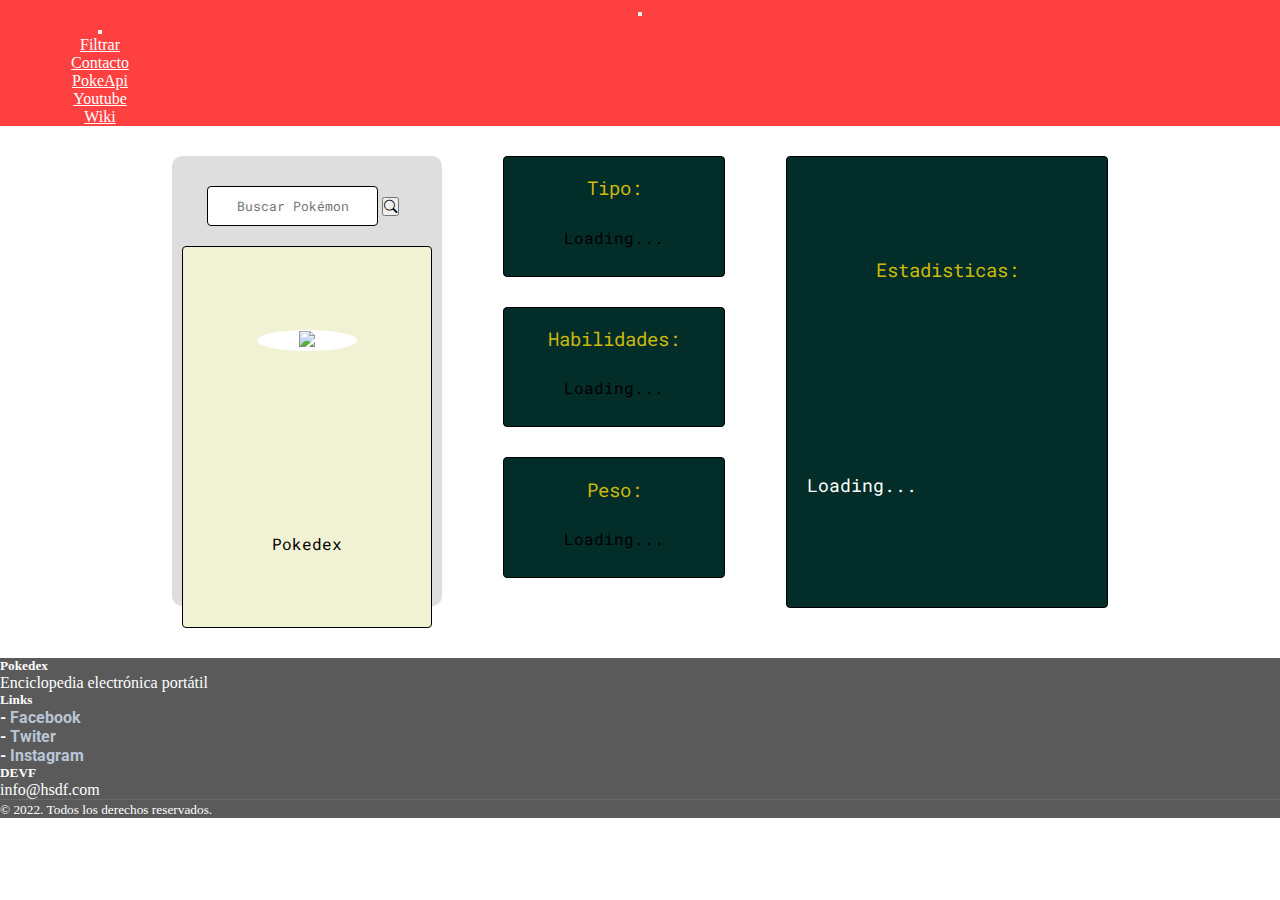
==== src/index.html @ 1d9b2b60 "se actualizo el header y el footer" ====
<!DOCTYPE html>
<html lang="en">

<head>
    <meta charset="UTF-8">
    <meta http-equiv="X-UA-Compatible" content="IE=edge">
    <meta name="viewport" content="width=device-width, initial-scale=1.0">
    <link rel="shortcut icon" href="assets/pokeball.png" type="image/x-icon">
    <title>Pokedex Marina</title>
    <link href="https://fonts.googleapis.com/css2?family=Roboto+Mono&display=swap" rel="stylesheet">
    <!-- CSS only -->
    <link href="https://cdn.jsdelivr.net/npm/bootstrap@5.2.0/dist/css/bootstrap.min.css" rel="stylesheet"
        integrity="sha384-gH2yIJqKdNHPEq0n4Mqa/HGKIhSkIHeL5AyhkYV8i59U5AR6csBvApHHNl/vI1Bx" crossorigin="anonymous">
    <link rel="stylesheet" href="https://cdn.jsdelivr.net/npm/bootstrap-icons@1.9.1/font/bootstrap-icons.css">
    <link rel="stylesheet" href="css/style.css">
    <link rel="stylesheet" href="css/responsive.css">
    <link rel="preconnect" href="https://fonts.googleapis.com">
    <link rel="preconnect" href="https://fonts.gstatic.com" crossorigin>
    <link href="https://fonts.googleapis.com/css2?family=Roboto:wght@100;700;900&display=swap" rel="stylesheet">
</head>

<body>

    <!-- HEADER, estilos pendientes -->
    <header class="d-flex">
    
        <nav class="navbar navbar-dark navbar-expand-lg pb-3 d-flex color">

            <div class="container-fluid d-flex">

                <div class="d-flex justify-content-between w-100 align-items-center">

                    <a class="navbar-brand" href="">
                        <img src="https://upload.wikimedia.org/wikipedia/commons/thumb/9/98/International_Pok%C3%A9mon_logo.svg/2560px-International_Pok%C3%A9mon_logo.svg.png"
                            alt="" class="breakpoint im" width="200px">
                    </a>

                    <!-- <form class="d-flex pt-3 pt-md-0 " action="" id="form-busqueda" role="search"> -->

                        <button class="navbar-toggler btn p-1 ms-2" type="button" data-bs-toggle="offcanvas"
                            data-bs-target="#navbarOffcanvasLg" aria-controls="navbarOffcanvasLg">
                            <span class="navbar-toggler-icon"></span>
                        </button>

                    <!-- </form> -->
                </div>

                <!-- Offcanvas -->
                <div class="offcanvas offcanvas-end" tabindex="-1" id="navbarOffcanvasLg">

                    <div class="offcanvas-header">
                        <button type="button" class="btn-close btn-close-white" data-bs-dismiss="offcanvas"
                            aria-label="Close"></button>
                    </div>

                    <div class="offcanvas-body">
                        <ul class="navbar-nav justify-content-start d-flex flex-wrap flex-grow-1 pe-3">
                            <li class="nav-item">
                                <a href="filtro.html" target="_blank" class="nav-link">Filtrar</a>
                            </li>
                            <li class="nav-item">
                                <a href="contacto.html" target="_blank" class="nav-link">Contacto</a>
                            </li>
                            <li class="nav-item">
                                <a href="https://pokeapi.co/" target="_blank" class="nav-link">PokeApi</a>
                            </li>
                            <li class="nav-item">
                                <a href="https://www.youtube.com/c/pokemon" target="_blank" class="nav-link">Youtube</a>
                            </li>
                            <li class="nav-item">
                                <a href="https://es.wikipedia.org/wiki/Pok%C3%A9mon" target="_blank" class="nav-link">Wiki</a>
                            </li>
                            
                            
                        </ul>
                    </div>
                </div>
            </div>
        </nav>
    </header>

    <section id="searchPokemon" class="b-sec">
        <!-- search pokemon -->
        <div class="search b-ser" id="search">
            <form action="" onsubmit="searchPokemon(event)" class="d-flex w-100 for">
                <input type="text" name="pokemon" placeholder="Buscar Pokémon" autocomplete="off"
                    class="form-control fs-6 b-in">
                <button class="btn btn-outline-success ms-2 b-bo" type="submit"><i class="bi bi-search "></i></button>
            </form>
            <div id="data-poke-card" class="poke-card b-div">
                <div id="data-poke-img-container" class="img-container bim">
                    <img id="data-poke-img" class="img-fluid" style="width: 100px;"
                        src="https://upload.wikimedia.org/wikipedia/commons/thumb/5/51/Pokebola-pokeball-png-0.png/769px-Pokebola-pokeball-png-0.png" />
                </div>
                <div id="data-poke-id" class="id-container b-nof"></div>
                <div id="data-poke-name" class="poke-card-title b-nof2">Pokedex</div>
            </div>
        </div>

        <!-- show data - type & abilities -->
        <div class="types-abilities-data b-ty">
            <div id="data-poke-card" class="types-card b-card b-datapk">
                <h1>Tipo:</h1>
                <div id="data-poke-types" class="poke-types">
                    <div class="spinner-border text-light" role="status">
                        <span class="visually-hidden">Loading...</span>
                    </div>
                </div>
            </div>

            <div id="data-poke-card" class="abilities-card b-card">
                <h1>Habilidades:</h1>
                <div id="data-poke-abilities" class="poke-abilities">
                    <div class="spinner-border text-light" role="status">
                        <span class="visually-hidden">Loading...</span>
                    </div>
                </div>
            </div>

            <div id="data-poke-card" class="weight-card b-card">
                <h1>Peso:</h1>
                <div id="data-poke-weight" class="poke-weight">
                    <div class="spinner-border text-light" role="status">
                        <span class="visually-hidden">Loading...</span>
                    </div>
                </div>
            </div>
        </div>

        <!-- show data - stats -->
        <div id="data-poke-card" class="stats-card b-st ">
            <h1>Estadisticas:</h1>
            <div id="data-poke-stats" class="poke-stats b-info">
                <div class="d-flex justify-content-center b-info">
                    <div class="spinner-border text-light" role="status">
                        <span class="visually-hidden">Loading...</span>
                    </div>
                </div>
            </div>
        </div>

    </section>

    <section id="filterPokemon">
        <!-- section para mostrar cards de x cantidad de pokemones segun el filtro aplicado -->
    </section>

    <!-- FOOTER - estilos pendientes -->

    <div class="mt-2 pt-3 footer">
        <div class="container">
            <div class="row">
                <div class="col-lg-5 col-xs-12 about">
                    <h5>Pokedex</h5>
                    <p class="pr-5 text-white-30">Enciclopedia electrónica portátil </p>
                    <p><a href="#"><i class="fa fa-facebook-square mr-1"></i></a><a href="#"><i
                                class="fa fa-linkedin-square"></i></a></p>
                </div>
                <div class="col-lg-3 col-xs-12 links">
                    <h5 class="mt-lg-0 mt-sm-3">Links</h5>
                    <ul class="m-0 p-0">
                        <li>- <a href="#">Facebook</a></li>
                        <li>- <a href="#">Twiter</a></li>
                        <li>- <a href="#">Instagram</a></li>
                    </ul>
                </div>
                <div class="col-lg-4 col-xs-12 location">
                    <h5 class="mt-lg-0 mt-sm-4">DEVF</h5>
                    <p></p>
                    <p class="mb-0"><i class="fa fa-phone mr-3"></i></p>
                    <p><i class="fa fa-envelope-o mr-3"></i>info@hsdf.com</p>
                </div>
            </div>
            <div class="row mt-3">
                <div class="col copyright">
                    <p class=""><small class="text-white-30">© 2022. Todos los derechos reservados.</small></p>
                </div>
            </div>
        </div>
    </div>
    <script src="js/index.js" type="text/javascript" defer></script>
    <script src="https://cdn.jsdelivr.net/npm/bootstrap@5.2.0-beta1/dist/js/bootstrap.bundle.min.js"
        integrity="sha384-pprn3073KE6tl6bjs2QrFaJGz5/SUsLqktiwsUTF55Jfv3qYSDhgCecCxMW52nD2" crossorigin="anonymous">
    </script>
</body>

</html>
---- src/css/style.css ----
* {
    margin: 0px;
    padding: 0px;
}

.im {
    display: block;
    margin: 0px auto;
    width: 100%;
    height: auto;
}

.nav-link {
    color: white;
}

.color {
    background-color: #ff4040 !important;
}

h1 {
    color: #ceb909;
    background: none;
    font-weight: normal;
    font-size: larger;
}

/* HEADER & FOOTER */

header,
footer {
    background-color: #be1313;
    color: #fff;
    text-align: center;
}

/* BODY */
section#searchPokemon {
    display: flex;
    padding: 30px;
    justify-content: center;
    /* height: 400px; */
    padding-bottom: 50px;
}

/* SEARCH */

.search {
    background: #DEDEDE;
    padding: 10px;
    border-radius: 10px;
    display: block;
    width: 250px;
    height: 430px;
    justify-content: center;
    margin-inline: 0%;
}

form {
    width: 200px;
    margin: 20px auto;
}

input {
    /* width: 100%; */
    padding-top: 10px;
    padding-bottom: 10px;
    text-align: center;
    position: relative;
    font-family: 'Roboto Mono', monospace;
    /* max-width: 300px; */
    border-radius: 4px;
    color: #000;
    background-color: #fff;
    border: 1px solid black;
}

.poke-card {
    position: relative;
    height: 320px;
    font-family: 'Roboto Mono', monospace;
    max-width: 300px;
    border-radius: 4px;
    color: #000;
    text-align: center;
    padding: 30px;
    margin: 0 auto;
    background-color: #f1f2d3;
    border: 1px solid black;
    display: flex;
    flex-direction: column;
    justify-content: space-around
}

.img-container {
    position: relative;
    width: 100px;
    margin: 10px auto;
    background: white;
    border-radius: 100%;
}

.poke-img {
    width: 180px;
    border-radius: 50%;
    background: none;
}

/* TYPES & ABILITIES */

.types-card {
    height: fit-content;
    font-family: 'Roboto Mono', monospace;
    max-width: 300px;
    border-radius: 4px;
    color: #000;
    text-align: center;
    padding: 10px;
    margin: 0 auto;
    background-color: #032d29;
    border: 1px solid black;
    height: 175px;
    width: 200px;
    display: grid;
    align-items: center;
}

.types-card h1 {
    color: #ceb909;
    background: none;
}


.types-abilities-data {
    border-radius: 10px;
    display: flex;
    margin-inline: 5%;
    height: 422px;
    flex-direction: column;
    justify-content: space-between;
}

.types-abilities-data img {
    width: 100px;
    background: none;
}

.abilities-card {
    height: fit-content;
    font-family: 'Roboto Mono', monospace;
    max-width: 300px;
    border-radius: 4px;
    color: #000;
    text-align: center;
    padding: 10px;
    margin: 0 auto;
    margin-top: 30px;
    background-color: #032d29;
    border: 1px solid black;
    height: 175px;
    width: 200px;
    display: grid;
    align-items: center;
}

.abilities-card h1 {
    color: #ceb909;
    background: none;
}

/* WEIGHT */

.weight-card {
    height: fit-content;
    font-family: 'Roboto Mono', monospace;
    max-width: 300px;
    border-radius: 4px;
    color: #000;
    text-align: center;
    padding: 10px;
    margin: 0 auto;
    margin-top: 30px;
    background-color: #032d29;
    border: 1px solid black;
    height: 175px;
    width: 200px;
    display: grid;
    align-items: center;
}

.weight-card h1 {
    color: #ceb909;
    background: none;
}

/* STATS */

.stats-card {
    height: fit-content;
    font-family: 'Roboto Mono', monospace;
    max-width: 500px;
    border-radius: 4px;
    color: #fff;
    text-align: center;
    padding: 10px;
    margin: 0 auto;
    background-color: #032d29;
    border: 1px solid black;
    height: 430px;
    width: 300px;
    margin-inline: 0%;
    display: grid;
    align-items: center;

}

.stats-card h1 {
    color: #ceb909;
    background: none;
}

.stats-card img {
    width: 100px;
    background: none;
}

.poke-stats div {
    display: flex;
    justify-content: space-between;
    align-content: space-between;
    padding: 5px;
    font-size: 18px;
    background: none;
}

.poke-types div {
    padding: 5px;
    margin: 5px;
    border-radius: 25px;
}

.poke-abilities div {
    padding: 5px;
    margin: 5px;
    border-radius: 25px;
}

.poke-weight div {
    padding: 5px;
    margin: 5px;
    border-radius: 25px;
}

.poke-card-title,
.id-container,
.poke-stats,
.poke-abilities,
.poke-types {
    background: none;
}

/* FOOTER */
.footer {

    background: #5a5a5a;
    color: white;
}

.links ul {
    font-family: "Roboto";
    font-weight: 700;
    list-style-type: none;
}

.links li a {
    font-family: "Roboto";
    color: white;
    transition: color .2s;
    text-decoration: none;
    color: #b9c6d6;
}

.about i {
    font-size: 14px;
}

.about a {
    font-family: "Roboto";
    color: white;
    transition: color .2s;
}

.location i {
    font-size: 14px;
    font-family: "Roboto";
}

.copyright p {
    border-top: 1px solid rgba(255, 255, 255, .1);
}
---- src/css/responsive.css ----
.breakpoint {
    max-width: 15%;
}

.offcanvas.offcanvas-end{
    width: 200px;
    background-color: #ff4040 !important;
}

@media only screen and (min-width: 400px) and (max-width: 699px) {
    breakpoint {
        width: 70% !important;
    }
}

@media (min-width: 760px) {
    breakpoint {
        max-width: 24%;
    }
}

.breakpoint-search {
    max-width: 100%;
}

@media only screen and (min-width: 700px) and (max-width: 1024px) {
    .for {
        width: 150px;
        height: 100px;
        display: flex;
        flex-direction: column;
    }

    .b-ser {
        width: 200px !important;
        height: 360px !important;
    }

    .bim {
        margin-top: 25px !important;
    }

    .b-b {
        max-height: 18px !important;
    }

    .b-div {
        max-width: 100%;
        height: 200px !important;
    }

    .b-in {
        height: 50px;
        font-size: 12px;
    }

    .b-bo {
        margin-top: 10px;
    }

    .b-ty {
        height: 360px !important;
    }

    .b-card {
        width: 130px !important;
        font-size: 12px;
        margin-inline: 1% !important;
    }

    .b-st {
        /* width: 150px !important; */
        height: 360px !important;
        font-size: 12px;
    }

    .b-info {
        font-size: 12px;
    }

    .b-datapk {
        height: 90px !important;
    }
    
    .ms-2{
        margin-left: 0 !important;
    }

    .poke-types,
    .abilities-card,
    .weight-card {
        font-size: 10px;
    }
}


@media only screen and (min-width: 400px) and (max-width: 699px) {
    .b-sec {
        display: flex;
        flex-direction: column;
        justify-items: center;
        align-content: center;
        align-items: center;

    }

    .for {
        width: 120px;
        height: 80px;
        display: flex;
        flex-direction: column;
    }

    .b-ser {
        width: 220px !important;
        height: 350px !important;
        margin-bottom: 20px;
    }

    .bim {
        margin-top: 25px !important;
    }

    .b-b {
        max-height: 18px !important;
    }

    .b-div {
        max-width: 100%;
        height: 210px !important;
    }

    .b-in {
        height: 50px;
        font-size: 12px;
    }

    .b-bo {
        margin-top: 10px;
    }

    .b-ty {
        height: 220px !important;
    }

    .b-card {
        width: 220px !important;
        font-size: 12px;
        margin-inline: 1% !important;
    }

    .b-st {
        margin-top: 150px !important;
        width: 220px !important;
        height: 320px !important;
        font-size: 12px !important;
    }

    .b-info {
        font-size: 12px !important;
    }

    .b-datapk {
        height: 90px !important;
    }

    .ms-2{
        margin-left: 0 !important;
    }

    .poke-types,
    .abilities-card,
    .weight-card {
        font-size: 10px;
    }
}

@media only screen and (min-width: 200px) and (max-width: 399px) {
    .b-sec {
        display: flex;
        flex-direction: column;
        justify-items: center;
        align-content: center;
        align-items: center;

    }

    .for {
        width: 120px;
        height: 80px;
        display: flex;
        flex-direction: column;
    }

    .b-ser {
        width: 190px !important;
        height: 350px !important;
        margin-bottom: 20px;
    }

    .bim {
        margin-top: 25px !important;
    }

    .b-b {
        max-height: 18px !important;
    }

    .b-div {
        max-width: 100%;
        height: 210px !important;
    }

    .b-in {
        height: 50px;
        font-size: 12px;
    }

    .b-bo {
        margin-top: 10px;
    }

    .b-ty {
        height: 220px !important;
    }

    .b-card {
        width: 190px !important;
        font-size: 12px;
        margin-inline: 1% !important;
    }

    .b-st {
        margin-top: 150px !important;
        width: 190px !important;
        height: 320px !important;
        font-size: 12px !important;
    }

    .b-info {
        font-size: 12px !important;
    }

    .b-datapk {
        height: 90px !important;
    }

    .b-nof {
        font-size: 12px;

    }

    .b-nof2 {
        font-size: 12px;
        margin-bottom: 20px;
    }

    .ms-2{
        margin-left: 0 !important;
    }

    .poke-types,
    .abilities-card,
    .weight-card {
        font-size: 10px;
    }
}
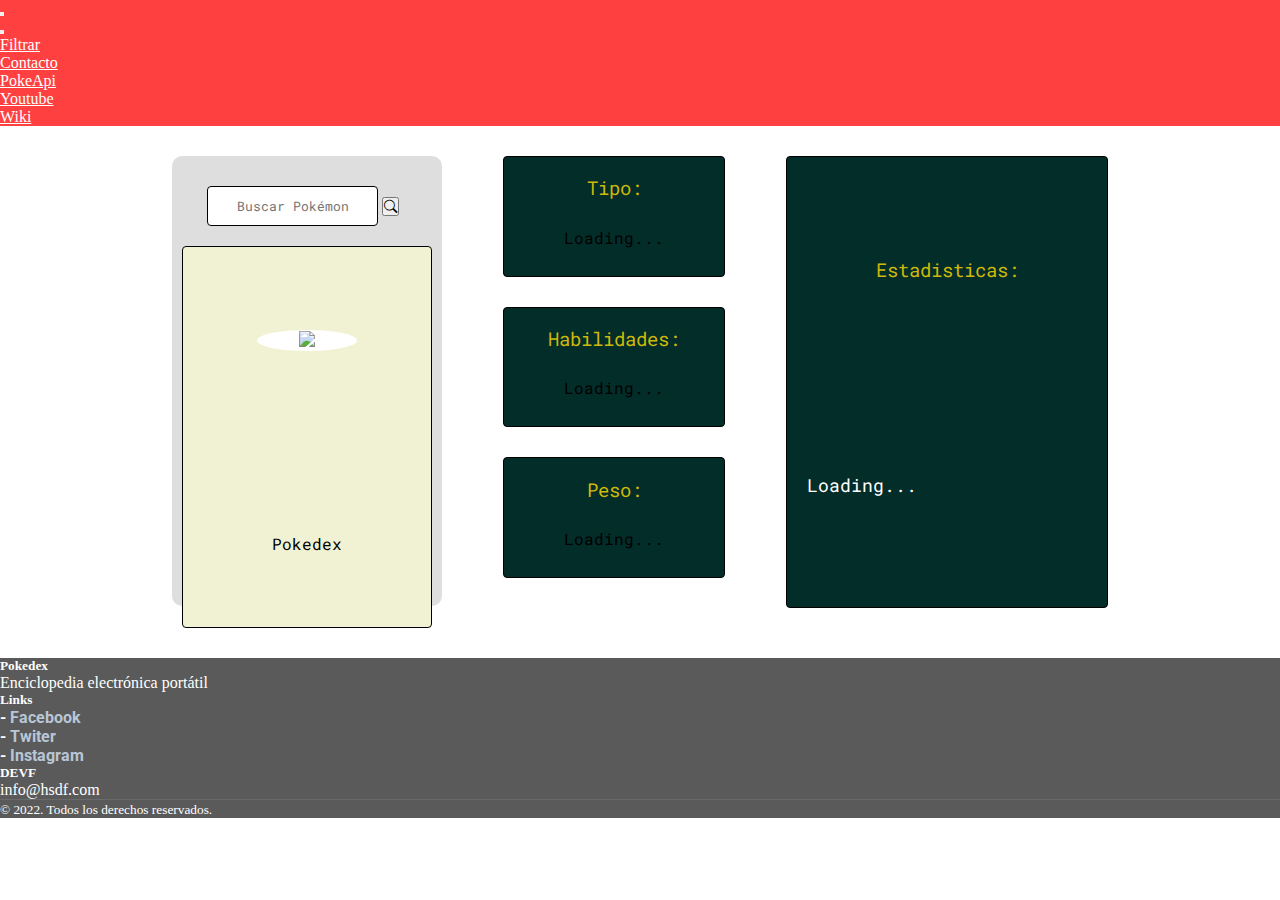
==== commit 602c6123: "se agrego el header y el footer" ====
--- a/src/index.html
+++ b/src/index.html
@@ -6,7 +6,7 @@
     <meta http-equiv="X-UA-Compatible" content="IE=edge">
     <meta name="viewport" content="width=device-width, initial-scale=1.0">
     <link rel="shortcut icon" href="assets/pokeball.png" type="image/x-icon">
-    <title>Pokedex Marina</title>
+    <title>Pokedex</title>
     <link href="https://fonts.googleapis.com/css2?family=Roboto+Mono&display=swap" rel="stylesheet">
     <!-- CSS only -->
     <link href="https://cdn.jsdelivr.net/npm/bootstrap@5.2.0/dist/css/bootstrap.min.css" rel="stylesheet"
--- a/src/css/style.css
+++ b/src/css/style.css
@@ -3,20 +3,7 @@
     padding: 0px;
 }
 
-.im {
-    display: block;
-    margin: 0px auto;
-    width: 100%;
-    height: auto;
-}
-
-.nav-link {
-    color: white;
-}
-
-.color {
-    background-color: #ff4040 !important;
-}
+
 
 h1 {
     color: #ceb909;
@@ -27,12 +14,12 @@
 
 /* HEADER & FOOTER */
 
-header,
+/* header,
 footer {
     background-color: #be1313;
     color: #fff;
     text-align: center;
-}
+} */
 
 /* BODY */
 section#searchPokemon {
@@ -259,42 +246,3 @@
     background: none;
 }
 
-/* FOOTER */
-.footer {
-
-    background: #5a5a5a;
-    color: white;
-}
-
-.links ul {
-    font-family: "Roboto";
-    font-weight: 700;
-    list-style-type: none;
-}
-
-.links li a {
-    font-family: "Roboto";
-    color: white;
-    transition: color .2s;
-    text-decoration: none;
-    color: #b9c6d6;
-}
-
-.about i {
-    font-size: 14px;
-}
-
-.about a {
-    font-family: "Roboto";
-    color: white;
-    transition: color .2s;
-}
-
-.location i {
-    font-size: 14px;
-    font-family: "Roboto";
-}
-
-.copyright p {
-    border-top: 1px solid rgba(255, 255, 255, .1);
-}--- a/src/css/responsive.css
+++ b/src/css/responsive.css
@@ -264,4 +264,61 @@
     .weight-card {
         font-size: 10px;
     }
+}
+
+/* HEADER */
+
+.im {
+    display: block;
+    margin: 0px auto;
+    width: 100%;
+    height: auto;
+}
+
+.nav-link {
+    color: white;
+}
+
+.color {
+    background-color: #ff4040 !important;
+}
+
+/* FOOTER */
+.footer {
+
+    background: #5a5a5a;
+    color: white;
+}
+
+.links ul {
+    font-family: "Roboto";
+    font-weight: 700;
+    list-style-type: none;
+}
+
+.links li a {
+    font-family: "Roboto";
+    color: white;
+    transition: color .2s;
+    text-decoration: none;
+    color: #b9c6d6;
+}
+
+.about i {
+    font-size: 14px;
+}
+
+.about a {
+    font-family: "Roboto";
+    color: white;
+    transition: color .2s;
+}
+
+.location i {
+    font-size: 14px;
+    font-family: "Roboto";
+}
+
+.copyright p {
+    border-top: 1px solid rgba(255, 255, 255, .1);
 }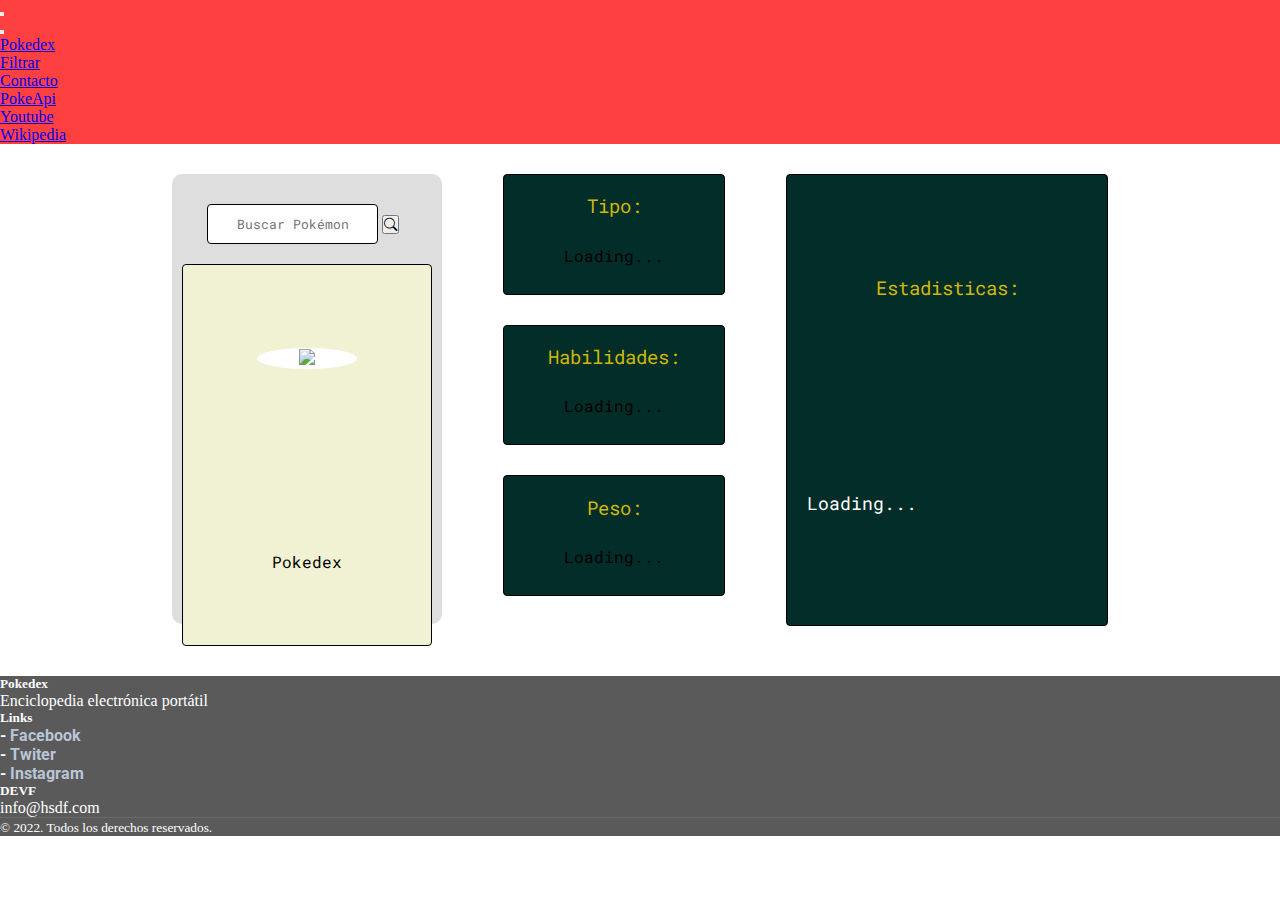
==== commit ea4dedd5: "update header" ====
--- a/src/index.html
+++ b/src/index.html
@@ -23,61 +23,60 @@
 
     <!-- HEADER, estilos pendientes -->
     <header class="d-flex">
+
+        <nav class="navbar navbar-dark navbar-expand-lg pb-3 d-flex color">
     
-        <nav class="navbar navbar-dark navbar-expand-lg pb-3 d-flex color">
-
-            <div class="container-fluid d-flex">
-
-                <div class="d-flex justify-content-between w-100 align-items-center">
-
-                    <a class="navbar-brand" href="">
-                        <img src="https://upload.wikimedia.org/wikipedia/commons/thumb/9/98/International_Pok%C3%A9mon_logo.svg/2560px-International_Pok%C3%A9mon_logo.svg.png"
-                            alt="" class="breakpoint im" width="200px">
-                    </a>
-
-                    <!-- <form class="d-flex pt-3 pt-md-0 " action="" id="form-busqueda" role="search"> -->
-
-                        <button class="navbar-toggler btn p-1 ms-2" type="button" data-bs-toggle="offcanvas"
-                            data-bs-target="#navbarOffcanvasLg" aria-controls="navbarOffcanvasLg">
-                            <span class="navbar-toggler-icon"></span>
-                        </button>
-
-                    <!-- </form> -->
-                </div>
-
-                <!-- Offcanvas -->
-                <div class="offcanvas offcanvas-end" tabindex="-1" id="navbarOffcanvasLg">
-
-                    <div class="offcanvas-header">
-                        <button type="button" class="btn-close btn-close-white" data-bs-dismiss="offcanvas"
-                            aria-label="Close"></button>
-                    </div>
-
-                    <div class="offcanvas-body">
-                        <ul class="navbar-nav justify-content-start d-flex flex-wrap flex-grow-1 pe-3">
-                            <li class="nav-item">
-                                <a href="filtro.html" target="_blank" class="nav-link">Filtrar</a>
-                            </li>
-                            <li class="nav-item">
-                                <a href="contacto.html" target="_blank" class="nav-link">Contacto</a>
-                            </li>
-                            <li class="nav-item">
-                                <a href="https://pokeapi.co/" target="_blank" class="nav-link">PokeApi</a>
-                            </li>
-                            <li class="nav-item">
-                                <a href="https://www.youtube.com/c/pokemon" target="_blank" class="nav-link">Youtube</a>
-                            </li>
-                            <li class="nav-item">
-                                <a href="https://es.wikipedia.org/wiki/Pok%C3%A9mon" target="_blank" class="nav-link">Wiki</a>
-                            </li>
-                            
-                            
-                        </ul>
-                    </div>
-                </div>
+          <div class="container-fluid d-flex flex-column">
+    
+            <div class="d-flex w-100 align-items-center">
+    
+              <a class="navbar-brand" href="">
+                <img
+                  src="https://upload.wikimedia.org/wikipedia/commons/thumb/9/98/International_Pok%C3%A9mon_logo.svg/2560px-International_Pok%C3%A9mon_logo.svg.png"
+                  alt="" class="breakpoint im" width="200px">
+              </a>
+    
+              <button class="navbar-toggler btn p-1 ms-2" type="button" data-bs-toggle="offcanvas"
+                data-bs-target="#navbarOffcanvasLg" aria-controls="navbarOffcanvasLg">
+                <span class="navbar-toggler-icon"></span>
+              </button>
+    
             </div>
+    
+            <!-- Offcanvas -->
+            <div class="offcanvas offcanvas-end" tabindex="-1" id="navbarOffcanvasLg">
+    
+              <div class="offcanvas-header">
+                <button type="button" class="btn-close btn-close-white" data-bs-dismiss="offcanvas"
+                  aria-label="Close"></button>
+              </div>
+    
+              <div class="offcanvas-body">
+                <ul class="navbar-nav justify-content-start d-flex flex-wrap flex-grow-1 pe-3">
+                  <li class="nav-item">
+                    <a href="index.html" class="nav-link">Pokedex</a>
+                  </li>
+                  <li class="nav-item">
+                    <a href="search.html" target="_blank" class="nav-link">Filtrar</a>
+                  </li>
+                  <li class="nav-item">
+                    <a href="contacto.html" target="_blank" class="nav-link">Contacto</a>
+                  </li>
+                  <li class="nav-item">
+                    <a href="https://pokeapi.co/" target="_blank" class="nav-link">PokeApi</a>
+                  </li>
+                  <li class="nav-item">
+                    <a href="https://www.youtube.com/c/pokemon" target="_blank" class="nav-link">Youtube</a>
+                  </li>
+                  <li class="nav-item">
+                    <a href="https://es.wikipedia.org/wiki/Pok%C3%A9mon" target="_blank" class="nav-link">Wikipedia</a>
+                  </li>
+                </ul>
+              </div>
+            </div>
+          </div>
         </nav>
-    </header>
+      </header>
 
     <section id="searchPokemon" class="b-sec">
         <!-- search pokemon -->
--- a/src/css/responsive.css
+++ b/src/css/responsive.css
@@ -273,10 +273,6 @@
     margin: 0px auto;
     width: 100%;
     height: auto;
-}
-
-.nav-link {
-    color: white;
 }
 
 .color {
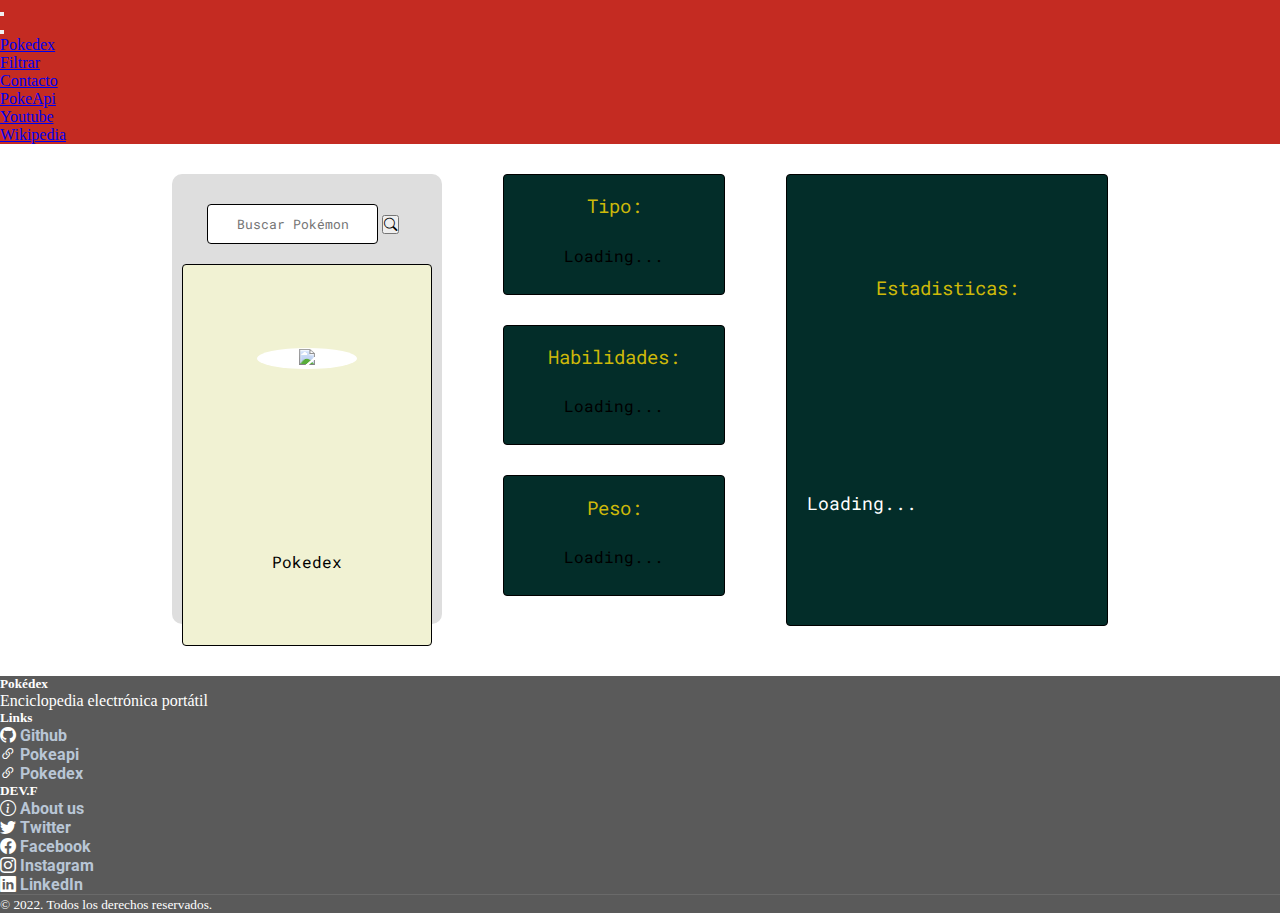
==== commit aec0f8b1: "se actualizo el header y el footer" ====
--- a/src/index.html
+++ b/src/index.html
@@ -57,10 +57,10 @@
                     <a href="index.html" class="nav-link">Pokedex</a>
                   </li>
                   <li class="nav-item">
-                    <a href="search.html" target="_blank" class="nav-link">Filtrar</a>
+                    <a href="search.html" class="nav-link">Filtrar</a>
                   </li>
                   <li class="nav-item">
-                    <a href="contacto.html" target="_blank" class="nav-link">Contacto</a>
+                    <a href="contacto.html" class="nav-link">Contacto</a>
                   </li>
                   <li class="nav-item">
                     <a href="https://pokeapi.co/" target="_blank" class="nav-link">PokeApi</a>
@@ -146,37 +146,41 @@
 
     <!-- FOOTER - estilos pendientes -->
 
-    <div class="mt-2 pt-3 footer">
-        <div class="container">
-            <div class="row">
-                <div class="col-lg-5 col-xs-12 about">
-                    <h5>Pokedex</h5>
-                    <p class="pr-5 text-white-30">Enciclopedia electrónica portátil </p>
-                    <p><a href="#"><i class="fa fa-facebook-square mr-1"></i></a><a href="#"><i
-                                class="fa fa-linkedin-square"></i></a></p>
+    <footer>
+        <div class="mt-2 pt-3 footer">
+            <div class="container">
+                <div class="row">
+                    <div class="col-lg-5 col-xs-12 about">
+                        <h5>Pokédex</h5>
+                        <p class="pr-5 text-white-30">Enciclopedia electrónica portátil </p>
+                    </div>
+                    <div class="col-lg-3 col-xs-12 links">
+                        <h5 class="mt-lg-0 mt-sm-3">Links</h5>
+                        <ul class="m-0 p-0">
+                            <li><i class="bi bi-github"></i> <a href="https://github.com/iamDaniHdz/DEVF-JS-Avanzado-Pokedex/tree/master" target="_blank">Github</a></li>
+                            <li><i class="bi bi-link-45deg"></i> <a href="https://pokeapi.co/" target="_blank">Pokeapi</a></li>
+                            <li><i class="bi bi-link-45deg"></i> <a href="https://www.pokemon.com/el/pokedex/" target="_blank">Pokedex</a></li>
+                        </ul>
+                    </div>
+                    <div class="col-lg-4 col-xs-12 links">
+                        <h5 class="mt-lg-0 mt-sm-3">DEV.F</h5>
+                        <ul class="m-0 p-0">
+                            <li><i class="bi bi-info-circle"></i> <a href="https://www.devf.la/" target="_blank">About us</a></li>
+                            <li><i class="bi bi-twitter"></i> <a href="https://twitter.com/devflatam" target="_blank">Twitter</a></li>
+                            <li><i class="bi bi-facebook"></i> <a href="https://www.facebook.com/devfla" target="_blank">Facebook</a></li>
+                            <li><i class="bi bi-instagram"></i> <a href="https://www.instagram.com/devfla/" target="_blank">Instagram</a></li>
+                            <li><i class="bi bi-linkedin"></i> <a href="https://www.linkedin.com/school/devf/" target="_blank">LinkedIn</a></li>
+                        </ul>
+                    </div>
                 </div>
-                <div class="col-lg-3 col-xs-12 links">
-                    <h5 class="mt-lg-0 mt-sm-3">Links</h5>
-                    <ul class="m-0 p-0">
-                        <li>- <a href="#">Facebook</a></li>
-                        <li>- <a href="#">Twiter</a></li>
-                        <li>- <a href="#">Instagram</a></li>
-                    </ul>
-                </div>
-                <div class="col-lg-4 col-xs-12 location">
-                    <h5 class="mt-lg-0 mt-sm-4">DEVF</h5>
-                    <p></p>
-                    <p class="mb-0"><i class="fa fa-phone mr-3"></i></p>
-                    <p><i class="fa fa-envelope-o mr-3"></i>info@hsdf.com</p>
-                </div>
-            </div>
-            <div class="row mt-3">
-                <div class="col copyright">
-                    <p class=""><small class="text-white-30">© 2022. Todos los derechos reservados.</small></p>
+                <div class="row mt-3">
+                    <div class="col copyright">
+                        <p class=""><small class="text-white-30">© 2022. Todos los derechos reservados.</small></p>
+                    </div>
                 </div>
             </div>
         </div>
-    </div>
+    </footer>
     <script src="js/index.js" type="text/javascript" defer></script>
     <script src="https://cdn.jsdelivr.net/npm/bootstrap@5.2.0-beta1/dist/js/bootstrap.bundle.min.js"
         integrity="sha384-pprn3073KE6tl6bjs2QrFaJGz5/SUsLqktiwsUTF55Jfv3qYSDhgCecCxMW52nD2" crossorigin="anonymous">
--- a/src/css/responsive.css
+++ b/src/css/responsive.css
@@ -4,7 +4,7 @@
 
 .offcanvas.offcanvas-end{
     width: 200px;
-    background-color: #ff4040 !important;
+    background-color: #c42b22 !important;
 }
 
 @media only screen and (min-width: 400px) and (max-width: 699px) {
@@ -276,7 +276,7 @@
 }
 
 .color {
-    background-color: #ff4040 !important;
+    background-color: #c42b22 !important;
 }
 
 /* FOOTER */
